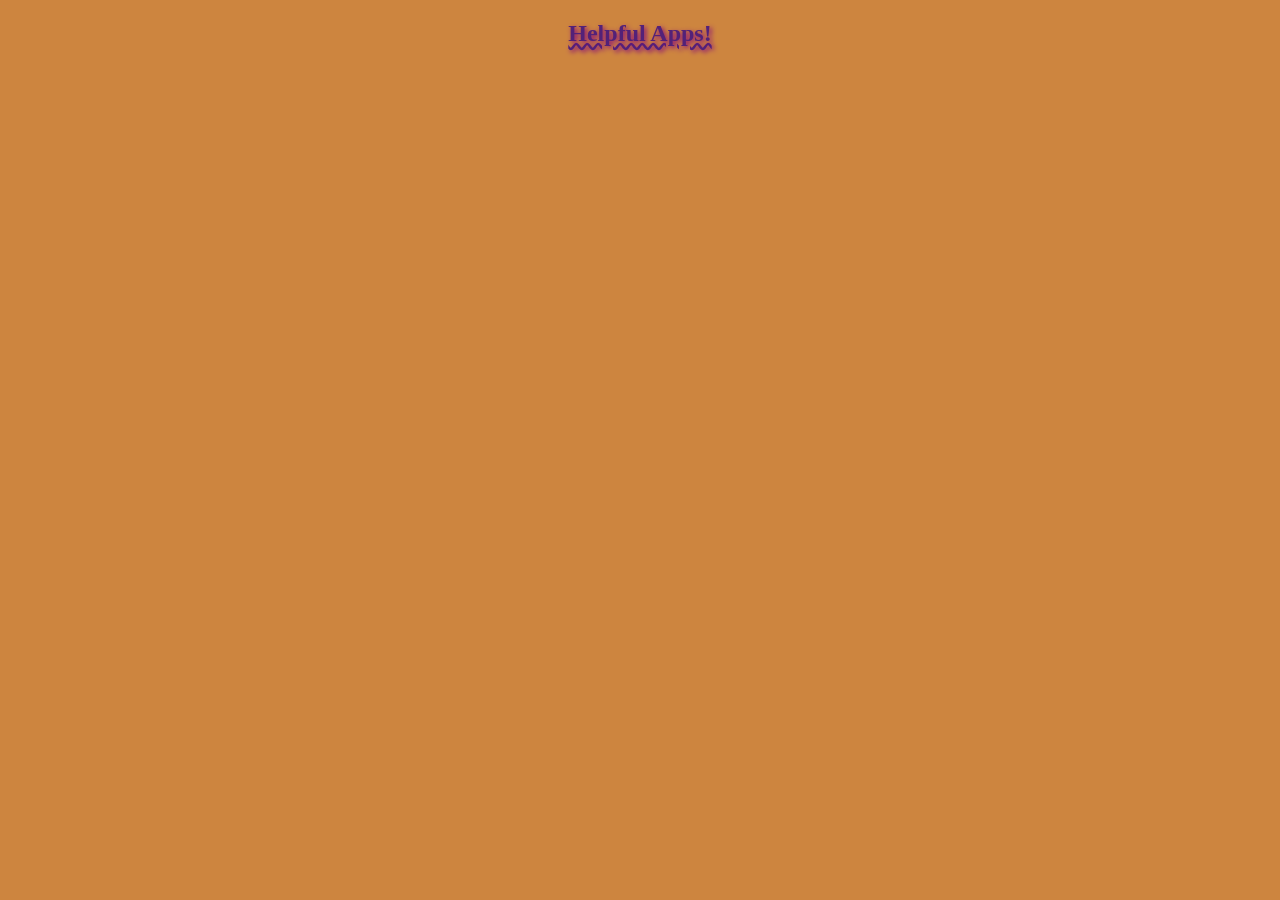
==== apppage.html @ f48c468c "Create apppage.html" ====
<!doctype html>
<html>
<head>
<meta charset="utf-8">
<title>page2.html</title>
<link href="style.css" rel="stylesheet" type="text/css">
</head>

<body>
	<center>
		<h2>
		Helpful Apps!
		</h2>
		
	<iframe width="392" height="620" style="border: 0px;" src="https://studio.code.org/projects/applab/HYlaM6NEgQqtjCIYSBB4wfoL0S8yvhUiHXjgjgi02pf/embed?nosource"></iframe><iframe width="392" height="620" style="border: 0px;" src="https://studio.code.org/projects/applab/y-gsKUjwCyuEL3AEFo0mY8D_0hgxT3trVCzxHRfVcq2/embed?nosource"></iframe>
		
	</center>
</body>
</html>
---- style.css ----
body {
	background-color: peru;
	
}
h2 {
	text-decoration: underline;
	text-shadow: 2px 2px 5px purple; 
	text-decoration-style: wavy;
	color: #532178
}
img {
	width:200px;
}

img:hover {
	border: dotted 5px green;
	width: 400px;
	border-radius: 70%;
}
ul {
  list-style-type: none;
  margin: 0;
  padding: 0;
  overflow: hidden;
  background-color: #333333;
}

ul li {
  float: left;
}

ul li a {
  display: block;
  color: white;
  text-align: center;
  padding: 14px 16px;
  text-decoration: none;
}

ul li a:hover {
  background-color: #111111;
}
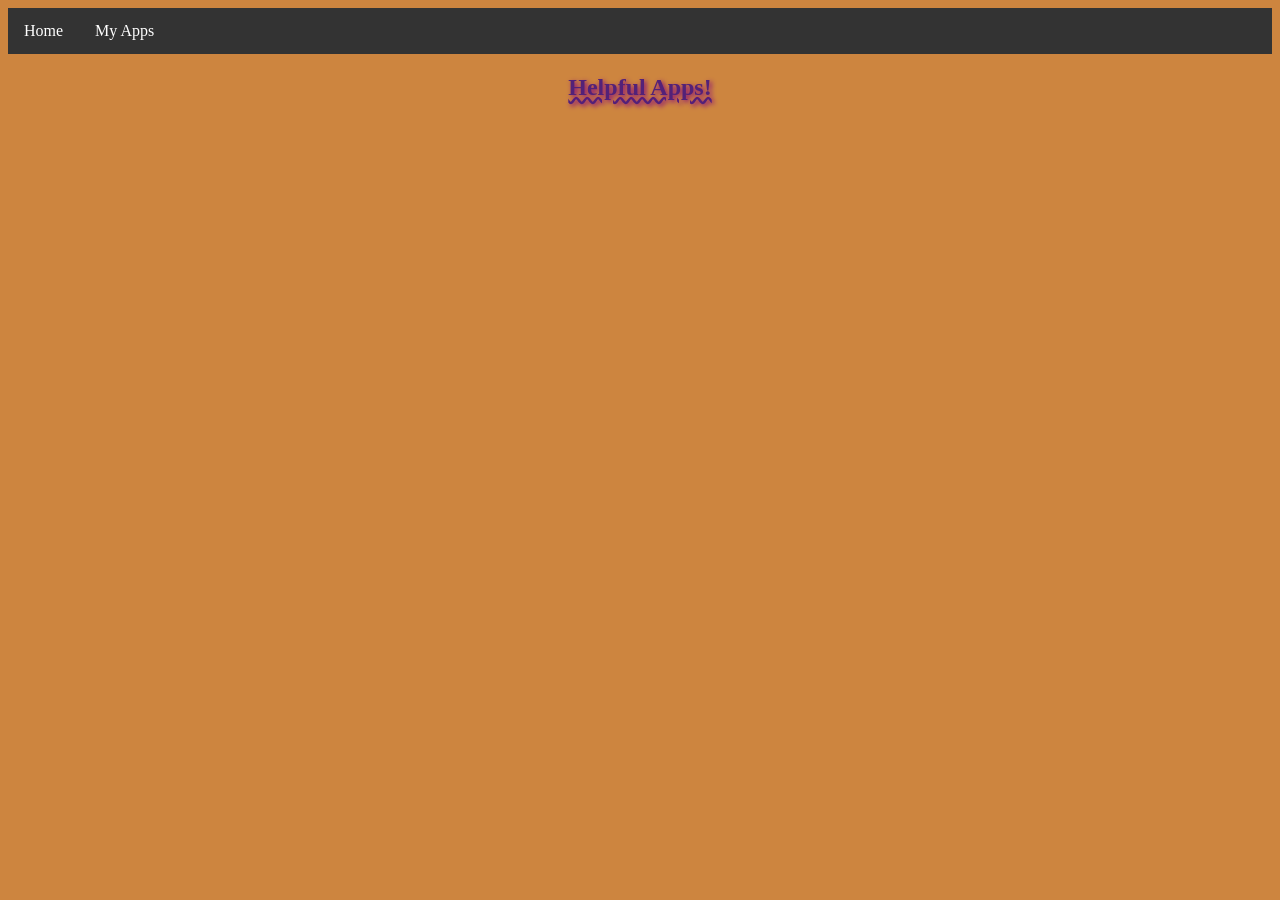
==== commit dbe98dd4: "Update apppage.html" ====
--- a/apppage.html
+++ b/apppage.html
@@ -7,6 +7,10 @@
 </head>
 
 <body>
+		<ul>
+  <li><a href="#index.html">Home</a></li>
+  <li><a href="#apppage.html">My Apps</a></li>
+</ul>
 	<center>
 		<h2>
 		Helpful Apps!
